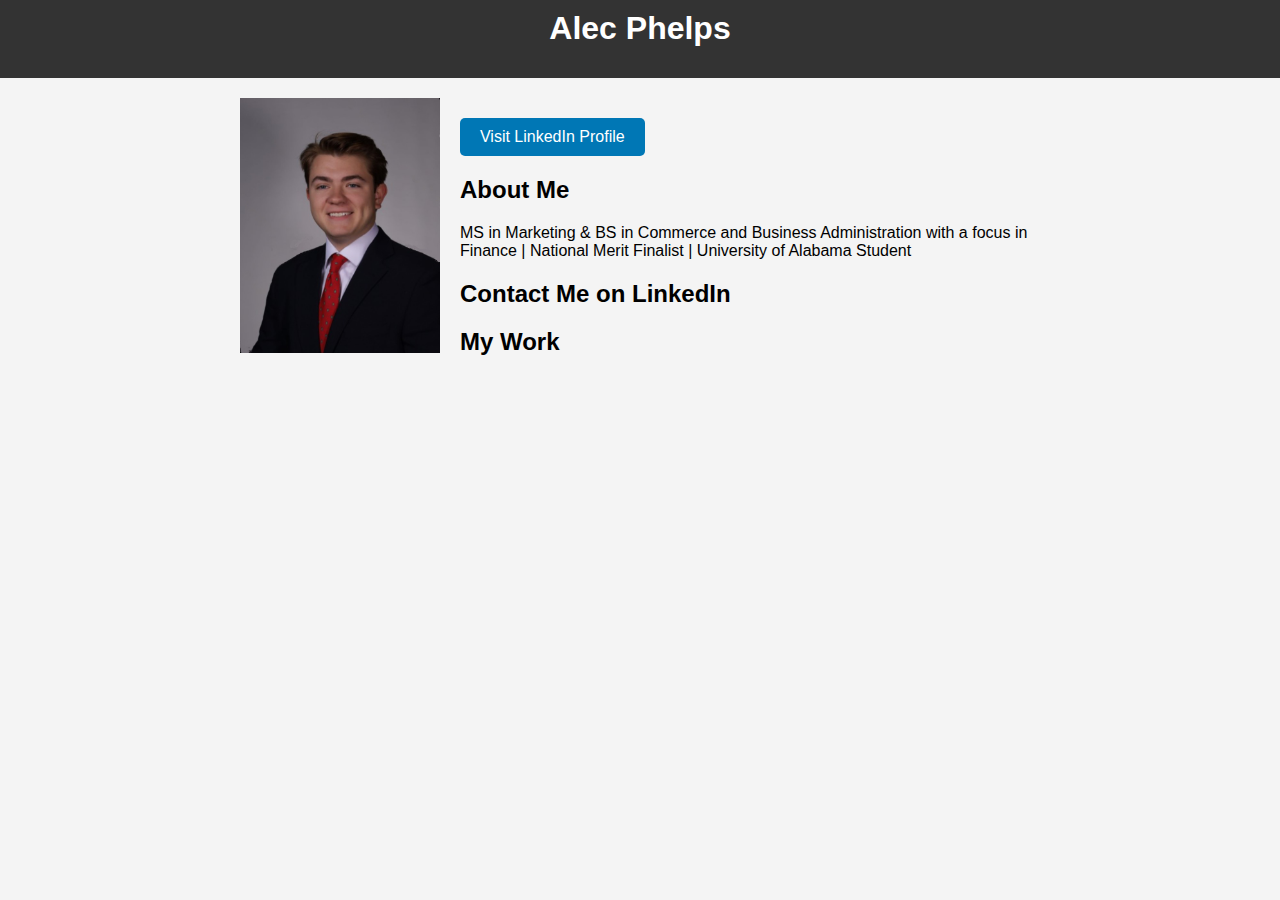
==== index.html @ 9a6f3a6c "Update index.html" ====
<!DOCTYPE html>
<html lang="en">
<head>
<!-- Google tag (gtag.js) -->
<script async src="https://www.googletagmanager.com/gtag/js?id=G-DLCM5WWJ0X"></script>
<script>
  window.dataLayer = window.dataLayer || [];
  function gtag(){dataLayer.push(arguments);}
  gtag('js', new Date());

  gtag('config', 'G-DLCM5WWJ0X');
</script>
		 <meta charset="UTF-8">
    <meta name="viewport" content="width=device-width, initial-scale=1.0">
    <title>Alec Phelps</title>
    <style>
        body {
            font-family: Arial, sans-serif;
            margin: 0;
            padding: 0;
            background-color: #f4f4f4;
        }
        header {
            background-color: #333;
            color: #fff;
            padding: 10px 0;
            text-align: center;
        }
        .container {
            max-width: 800px;
            margin: 20px auto;
            padding: 0 20px;
        }
        h1 {
            margin-top: 0;
        }
        img {
            max-width: 200px;
            height: auto;
            float: left;
            margin-right: 20px;
        }
        .linkedin-btn {
            display: inline-block;
            background-color: #0077b5;
            color: #fff;
            padding: 10px 20px;
            text-decoration: none;
            border-radius: 5px;
            margin-top: 20px;
        }
    </style>
</head>
<body>
    <header>
        <h1>Alec Phelps</h1>
    </header>
    <div class="container">
        <!-- Image positioned on the left side -->
        <img src="placeholder.jpg" alt="Photo of Alec Phelps">
        
        <!-- LinkedIn button to the right of the image -->
        <a href="https://www.linkedin.com/in/alectphelps" class="linkedin-btn">Visit LinkedIn Profile</a>

        <!-- Information positioned below the image -->
        <h2>About Me</h2>
        <p>MS in Marketing & BS in Commerce and Business Administration with a focus in Finance | National Merit Finalist | University of Alabama Student</p>
        
     
        <h2>Contact Me on LinkedIn</h2>
      
        
        <h2>My Work</h2>
        <!-- Placeholder for Image -->
        <!-- <img src="placeholder.jpg" alt="Our Work"> -->
    </div>
</body>
</html>
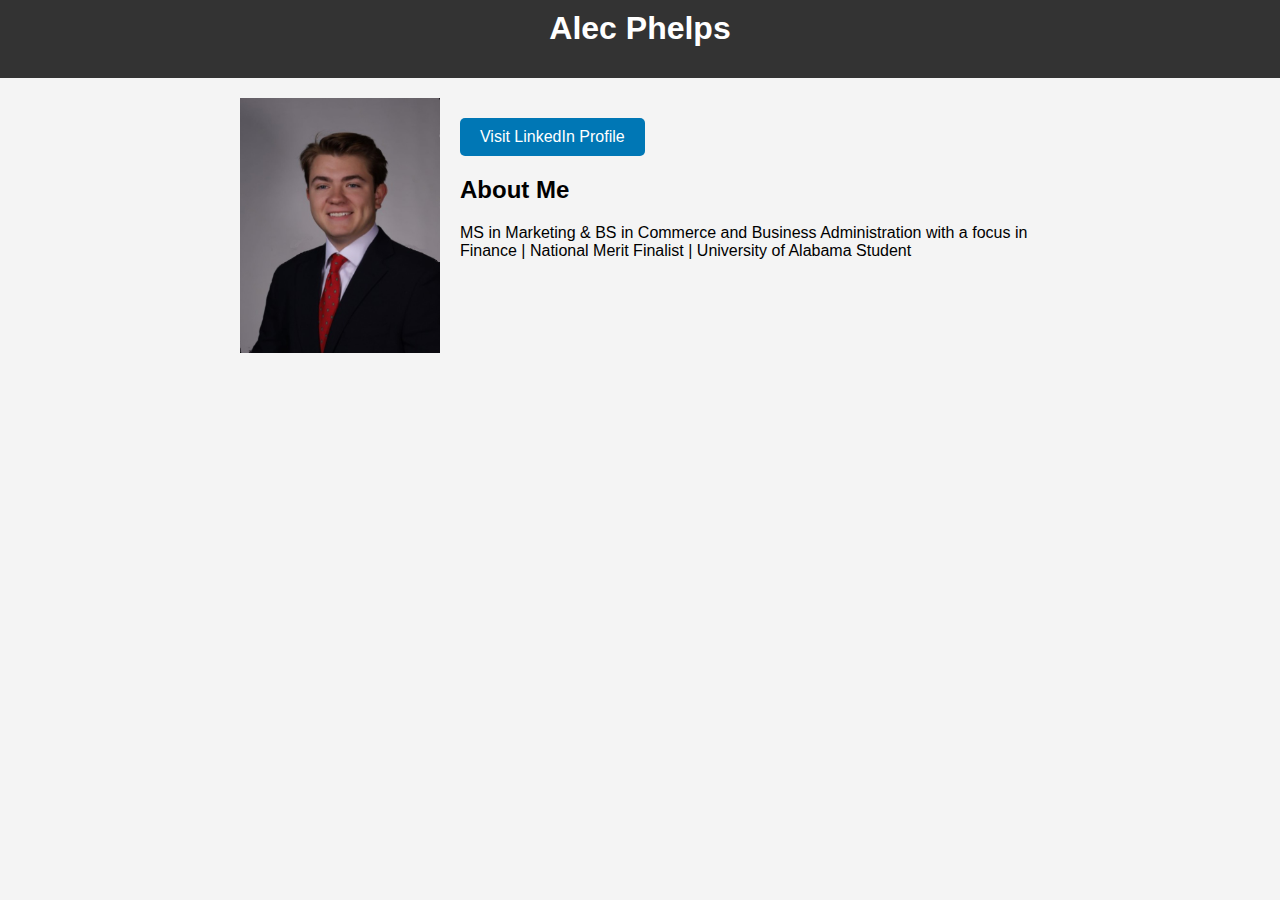
==== commit 02a7b986: "Update index.html" ====
--- a/index.html
+++ b/index.html
@@ -1,18 +1,20 @@
 <!DOCTYPE html>
 <html lang="en">
 <head>
-<!-- Google tag (gtag.js) -->
-<script async src="https://www.googletagmanager.com/gtag/js?id=G-DLCM5WWJ0X"></script>
-<script>
-  window.dataLayer = window.dataLayer || [];
-  function gtag(){dataLayer.push(arguments);}
-  gtag('js', new Date());
-
-  gtag('config', 'G-DLCM5WWJ0X');
-</script>
-		 <meta charset="UTF-8">
+    <!-- Google tag (gtag.js) -->
+    <script async src="https://www.googletagmanager.com/gtag/js?id=G-DLCM5WWJ0X"></script>
+    <script>
+      window.dataLayer = window.dataLayer || [];
+      function gtag(){dataLayer.push(arguments);}
+      gtag('js', new Date());
+    
+      gtag('config', 'G-DLCM5WWJ0X');
+    </script>
+    <meta charset="UTF-8">
     <meta name="viewport" content="width=device-width, initial-scale=1.0">
     <title>Alec Phelps</title>
+    <meta name="description" content="Alec Phelps Owensboro Kentucky, College Bowl, Banking, Finance, Marketing. MS in Marketing & BS in Commerce and Business Administration with a focus in Finance. National Merit Finalist. University of Alabama Student.">
+    <meta name="keywords" content="Alec, Phelps, Alec T Phelps, Alec Thomas Phelps, Alec Phelps Finance, Alec Phelps Marketing, Alec Phelps Banking, Alec Phelps College Bowl">
     <style>
         body {
             font-family: Arial, sans-serif;
@@ -67,12 +69,6 @@
         <p>MS in Marketing & BS in Commerce and Business Administration with a focus in Finance | National Merit Finalist | University of Alabama Student</p>
         
      
-        <h2>Contact Me on LinkedIn</h2>
-      
-        
-        <h2>My Work</h2>
-        <!-- Placeholder for Image -->
-        <!-- <img src="placeholder.jpg" alt="Our Work"> -->
     </div>
 </body>
 </html>
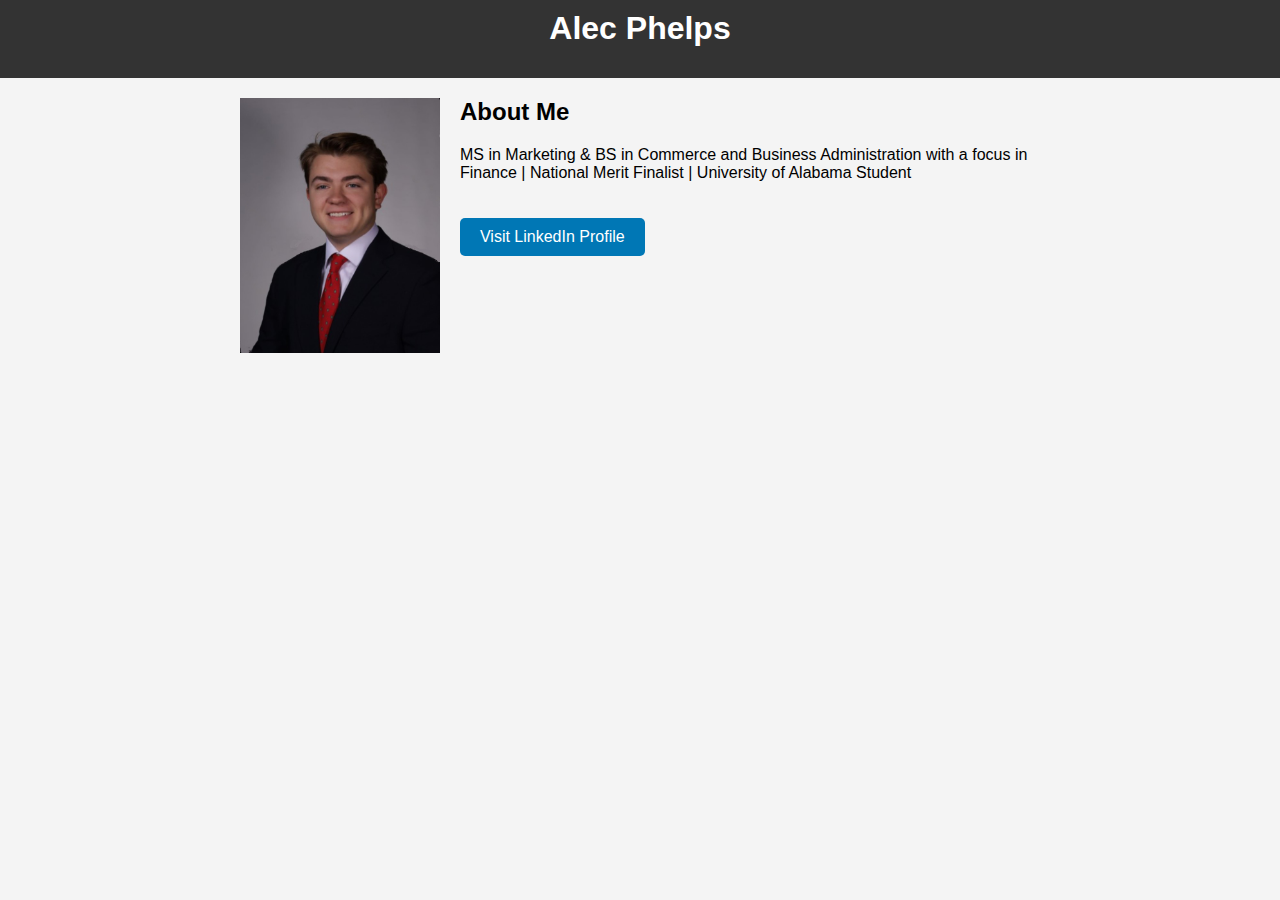
==== commit 3ba8f874: "Update index.html" ====
--- a/index.html
+++ b/index.html
@@ -15,6 +15,8 @@
     <title>Alec Phelps</title>
     <meta name="description" content="Alec Phelps Owensboro Kentucky, College Bowl, Banking, Finance, Marketing. MS in Marketing & BS in Commerce and Business Administration with a focus in Finance. National Merit Finalist. University of Alabama Student.">
     <meta name="keywords" content="Alec, Phelps, Alec T Phelps, Alec Thomas Phelps, Alec Phelps Finance, Alec Phelps Marketing, Alec Phelps Banking, Alec Phelps College Bowl">
+    <!-- Thumbnail for Google Search -->
+    <meta property="og:image" content="thumbnail.jpg">
     <style>
         body {
             font-family: Arial, sans-serif;
@@ -61,13 +63,12 @@
         <!-- Image positioned on the left side -->
         <img src="placeholder.jpg" alt="Photo of Alec Phelps">
         
-        <!-- LinkedIn button to the right of the image -->
-        <a href="https://www.linkedin.com/in/alectphelps" class="linkedin-btn">Visit LinkedIn Profile</a>
-
         <!-- Information positioned below the image -->
         <h2>About Me</h2>
         <p>MS in Marketing & BS in Commerce and Business Administration with a focus in Finance | National Merit Finalist | University of Alabama Student</p>
-        
+
+        <!-- LinkedIn button below the "About Me" section -->
+        <a href="https://www.linkedin.com/in/alectphelps" class="linkedin-btn">Visit LinkedIn Profile</a>
      
     </div>
 </body>
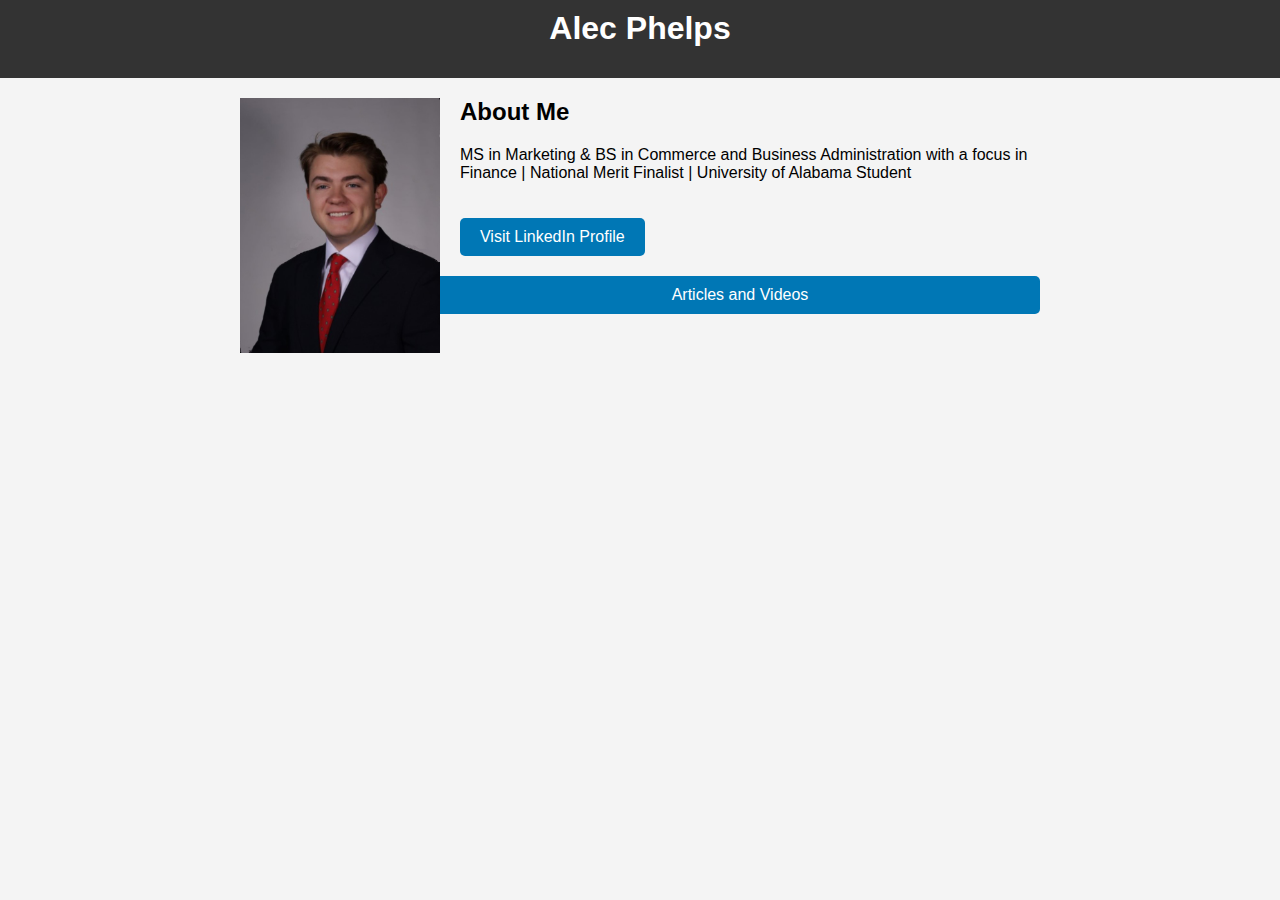
==== commit c3659e2b: "Update index.html" ====
--- a/index.html
+++ b/index.html
@@ -53,6 +53,16 @@
             border-radius: 5px;
             margin-top: 20px;
         }
+        .newpage-btn {
+            display: block;
+            background-color: #0077b5;
+            color: #fff;
+            padding: 10px 20px;
+            text-decoration: none;
+            border-radius: 5px;
+            margin-top: 20px;
+            text-align: center;
+        }
     </style>
 </head>
 <body>
@@ -69,7 +79,9 @@
 
         <!-- LinkedIn button below the "About Me" section -->
         <a href="https://www.linkedin.com/in/alectphelps" class="linkedin-btn">Visit LinkedIn Profile</a>
-     
+        
+        <!-- Button linking to the new webpage -->
+        <a href="articles_and_videos.html" class="newpage-btn">Articles and Videos</a>
     </div>
 </body>
 </html>
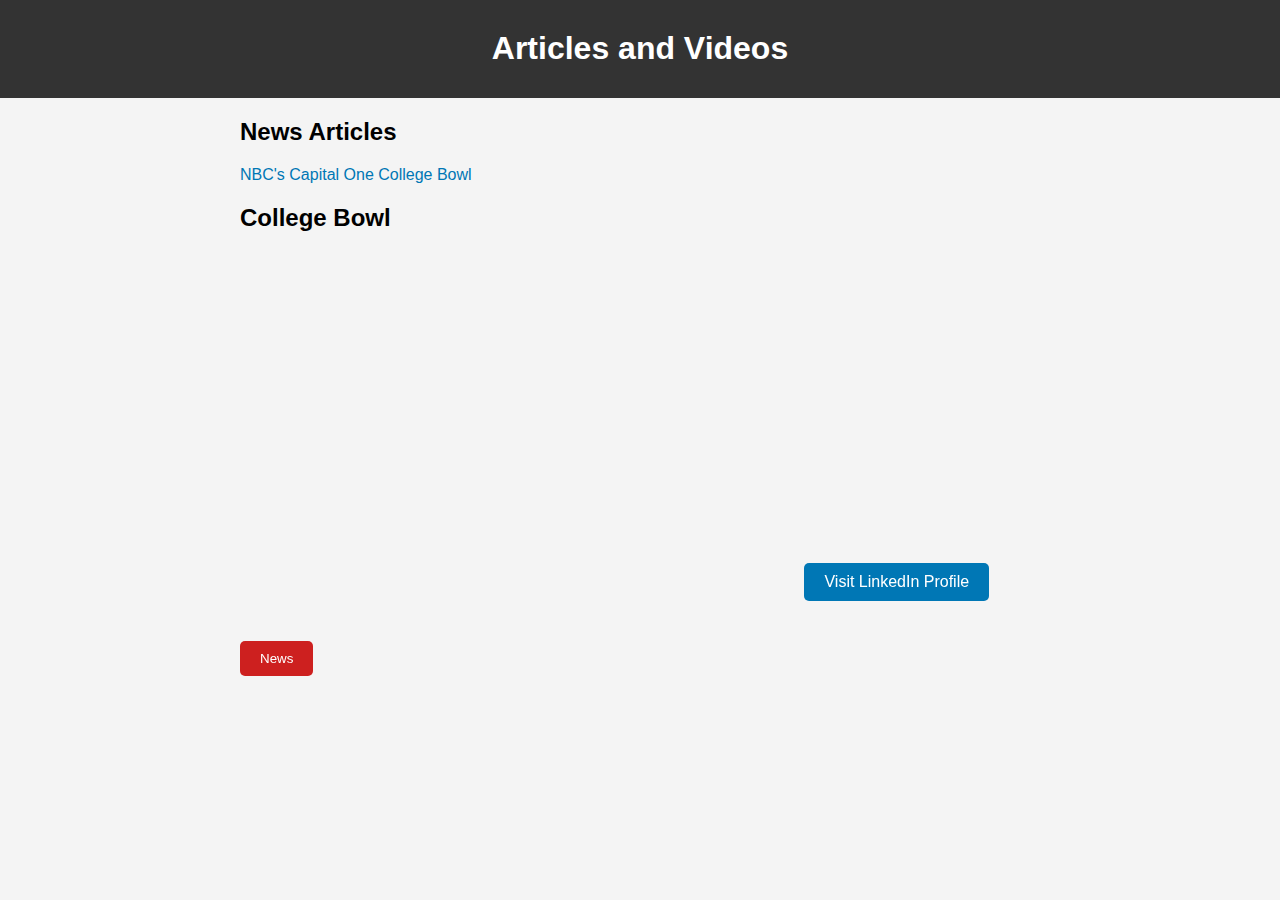
==== commit d353f922: "Update index.html" ====
--- a/index.html
+++ b/index.html
@@ -1,7 +1,7 @@
 <!DOCTYPE html>
 <html lang="en">
 <head>
-    <!-- Google tag (gtag.js) -->
+    <!-- Google Analytics -->
     <script async src="https://www.googletagmanager.com/gtag/js?id=G-DLCM5WWJ0X"></script>
     <script>
       window.dataLayer = window.dataLayer || [];
@@ -10,13 +10,10 @@
     
       gtag('config', 'G-DLCM5WWJ0X');
     </script>
+    
     <meta charset="UTF-8">
     <meta name="viewport" content="width=device-width, initial-scale=1.0">
-    <title>Alec Phelps</title>
-    <meta name="description" content="Alec Phelps Owensboro Kentucky, College Bowl, Banking, Finance, Marketing. MS in Marketing & BS in Commerce and Business Administration with a focus in Finance. National Merit Finalist. University of Alabama Student.">
-    <meta name="keywords" content="Alec, Phelps, Alec T Phelps, Alec Thomas Phelps, Alec Phelps Finance, Alec Phelps Marketing, Alec Phelps Banking, Alec Phelps College Bowl">
-    <!-- Thumbnail for Google Search -->
-    <meta property="og:image" content="thumbnail.jpg">
+    <title>Articles and Videos</title>
     <style>
         body {
             font-family: Arial, sans-serif;
@@ -35,53 +32,61 @@
             margin: 20px auto;
             padding: 0 20px;
         }
-        h1 {
-            margin-top: 0;
-        }
-        img {
-            max-width: 200px;
-            height: auto;
-            float: left;
-            margin-right: 20px;
-        }
-        .linkedin-btn {
-            display: inline-block;
-            background-color: #0077b5;
-            color: #fff;
-            padding: 10px 20px;
-            text-decoration: none;
-            border-radius: 5px;
+        h1, h2 {
             margin-top: 20px;
         }
-        .newpage-btn {
-            display: block;
-            background-color: #0077b5;
+        ul {
+            list-style-type: none;
+            padding: 0;
+        }
+        ul li {
+            margin-bottom: 10px;
+        }
+        a {
+            color: #0077b5;
+            text-decoration: none;
+        }
+        a:hover {
+            text-decoration: underline;
+        }
+        iframe {
+            margin-bottom: 20px;
+        }
+        .linkedin-btn, .news-btn {
+            display: inline-block;
+            padding: 10px 20px;
+            background-color: #0077b5; /* LinkedIn button color */
             color: #fff;
-            padding: 10px 20px;
-            text-decoration: none;
+            border: none;
             border-radius: 5px;
+            cursor: pointer;
             margin-top: 20px;
-            text-align: center;
+            margin-bottom: 20px;
+        }
+        .news-btn {
+            background-color: #CD201F; /* News button color */
         }
     </style>
 </head>
 <body>
     <header>
-        <h1>Alec Phelps</h1>
+        <h1>Articles and Videos</h1>
     </header>
     <div class="container">
-        <!-- Image positioned on the left side -->
-        <img src="placeholder.jpg" alt="Photo of Alec Phelps">
+        <h2>News Articles</h2>
+        <ul>
+            <li><a href="https://www.14news.com/2021/06/22/daviess-co-high-school-graduate-featured-reboot-nbc-show/">NBC's Capital One College Bowl</a></li>
+        </ul>
         
-        <!-- Information positioned below the image -->
-        <h2>About Me</h2>
-        <p>MS in Marketing & BS in Commerce and Business Administration with a focus in Finance | National Merit Finalist | University of Alabama Student</p>
-
-        <!-- LinkedIn button below the "About Me" section -->
+        <h2>College Bowl</h2>
+        <!-- Embedding YouTube videos -->
+        <iframe width="560" height="315" src="https://www.youtube.com/embed/11fn7lJEkmI" frameborder="0" allowfullscreen></iframe>
+    
+        <!-- LinkedIn button -->
         <a href="https://www.linkedin.com/in/alectphelps" class="linkedin-btn">Visit LinkedIn Profile</a>
         
-        <!-- Button linking to the new webpage -->
-        <a href="articles_and_videos.html" class="newpage-btn">Articles and Videos</a>
+        <!-- News button -->
+        <button class="news-btn" onclick="window.location.href = 'https://alecphelps.com/news';">News</button>
     </div>
 </body>
 </html>
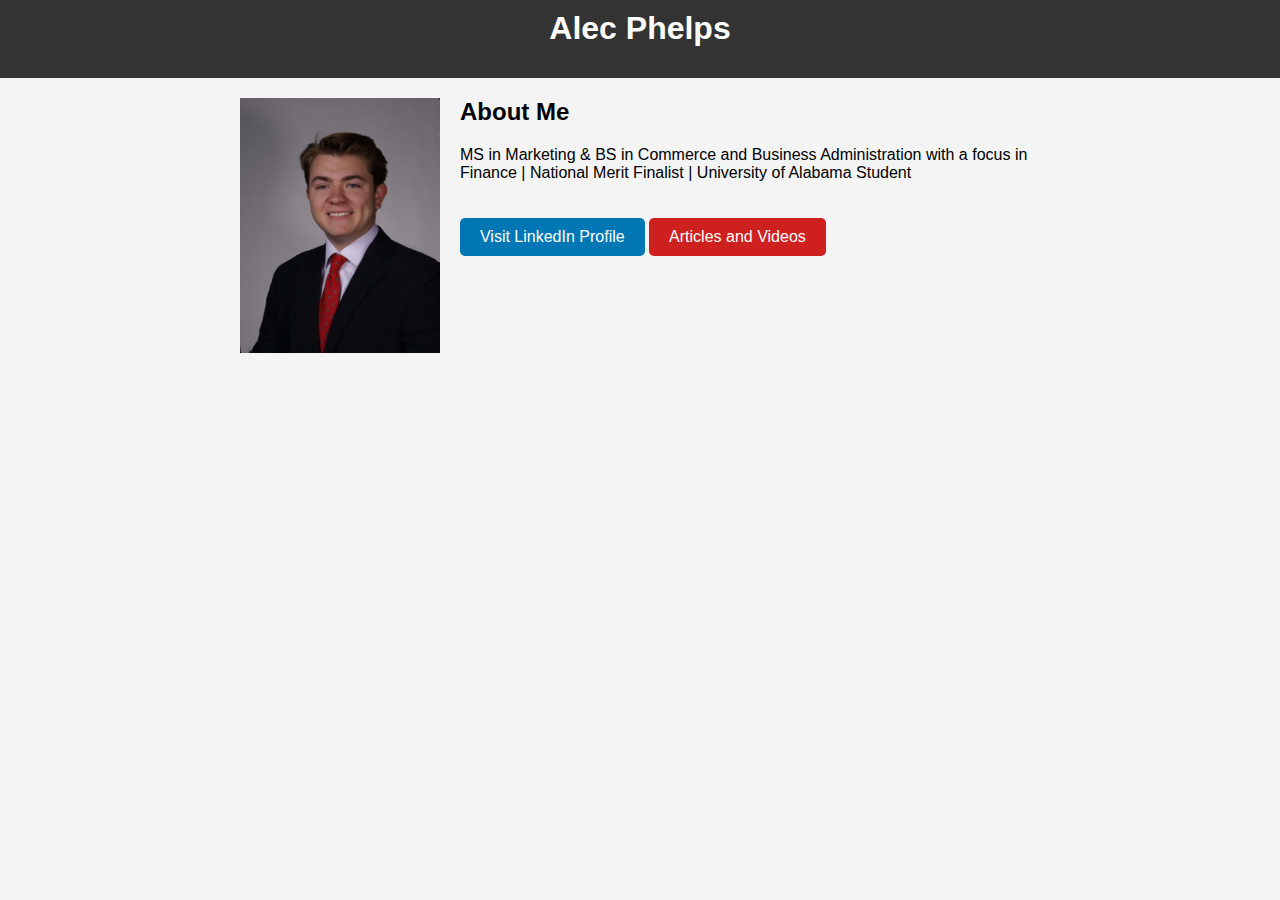
==== commit e9cac26d: "Update index.html" ====
--- a/index.html
+++ b/index.html
@@ -1,7 +1,7 @@
 <!DOCTYPE html>
 <html lang="en">
 <head>
-    <!-- Google Analytics -->
+    <!-- Google tag (gtag.js) -->
     <script async src="https://www.googletagmanager.com/gtag/js?id=G-DLCM5WWJ0X"></script>
     <script>
       window.dataLayer = window.dataLayer || [];
@@ -10,10 +10,13 @@
     
       gtag('config', 'G-DLCM5WWJ0X');
     </script>
-    
     <meta charset="UTF-8">
     <meta name="viewport" content="width=device-width, initial-scale=1.0">
-    <title>Articles and Videos</title>
+    <title>Alec Phelps</title>
+    <meta name="description" content="Alec Phelps Owensboro Kentucky, College Bowl, Banking, Finance, Marketing. MS in Marketing & BS in Commerce and Business Administration with a focus in Finance. National Merit Finalist. University of Alabama Student.">
+    <meta name="keywords" content="Alec, Phelps, Alec T Phelps, Alec Thomas Phelps, Alec Phelps Finance, Alec Phelps Marketing, Alec Phelps Banking, Alec Phelps College Bowl">
+    <!-- Thumbnail for Google Search -->
+    <meta property="og:image" content="thumbnail.jpg">
     <style>
         body {
             font-family: Arial, sans-serif;
@@ -32,61 +35,47 @@
             margin: 20px auto;
             padding: 0 20px;
         }
-        h1, h2 {
-            margin-top: 20px;
+        h1 {
+            margin-top: 0;
         }
-        ul {
-            list-style-type: none;
-            padding: 0;
+        img {
+            max-width: 200px;
+            height: auto;
+            float: left;
+            margin-right: 20px;
         }
-        ul li {
-            margin-bottom: 10px;
-        }
-        a {
-            color: #0077b5;
-            text-decoration: none;
-        }
-        a:hover {
-            text-decoration: underline;
-        }
-        iframe {
-            margin-bottom: 20px;
-        }
-        .linkedin-btn, .news-btn {
+        .linkedin-btn, .newpage-btn {
             display: inline-block;
             padding: 10px 20px;
-            background-color: #0077b5; /* LinkedIn button color */
+            background-color: #0077b5;
             color: #fff;
-            border: none;
+            text-decoration: none;
             border-radius: 5px;
-            cursor: pointer;
             margin-top: 20px;
             margin-bottom: 20px;
         }
-        .news-btn {
-            background-color: #CD201F; /* News button color */
+        .newpage-btn {
+            background-color: #CD201F;
         }
     </style>
 </head>
 <body>
     <header>
-        <h1>Articles and Videos</h1>
+        <h1>Alec Phelps</h1>
     </header>
     <div class="container">
-        <h2>News Articles</h2>
-        <ul>
-            <li><a href="https://www.14news.com/2021/06/22/daviess-co-high-school-graduate-featured-reboot-nbc-show/">NBC's Capital One College Bowl</a></li>
-        </ul>
+        <!-- Image positioned on the left side -->
+        <img src="placeholder.jpg" alt="Photo of Alec Phelps">
         
-        <h2>College Bowl</h2>
-        <!-- Embedding YouTube videos -->
-        <iframe width="560" height="315" src="https://www.youtube.com/embed/11fn7lJEkmI" frameborder="0" allowfullscreen></iframe>
-    
-        <!-- LinkedIn button -->
+        <!-- Information positioned below the image -->
+        <h2>About Me</h2>
+        <p>MS in Marketing & BS in Commerce and Business Administration with a focus in Finance | National Merit Finalist | University of Alabama Student</p>
+
+        <!-- LinkedIn button below the "About Me" section -->
         <a href="https://www.linkedin.com/in/alectphelps" class="linkedin-btn">Visit LinkedIn Profile</a>
         
-        <!-- News button -->
-        <button class="news-btn" onclick="window.location.href = 'https://alecphelps.com/news';">News</button>
+        <!-- Button linking to the new webpage -->
+        <a href="news.html" class="newpage-btn">Articles and Videos</a>
     </div>
 </body>
 </html>
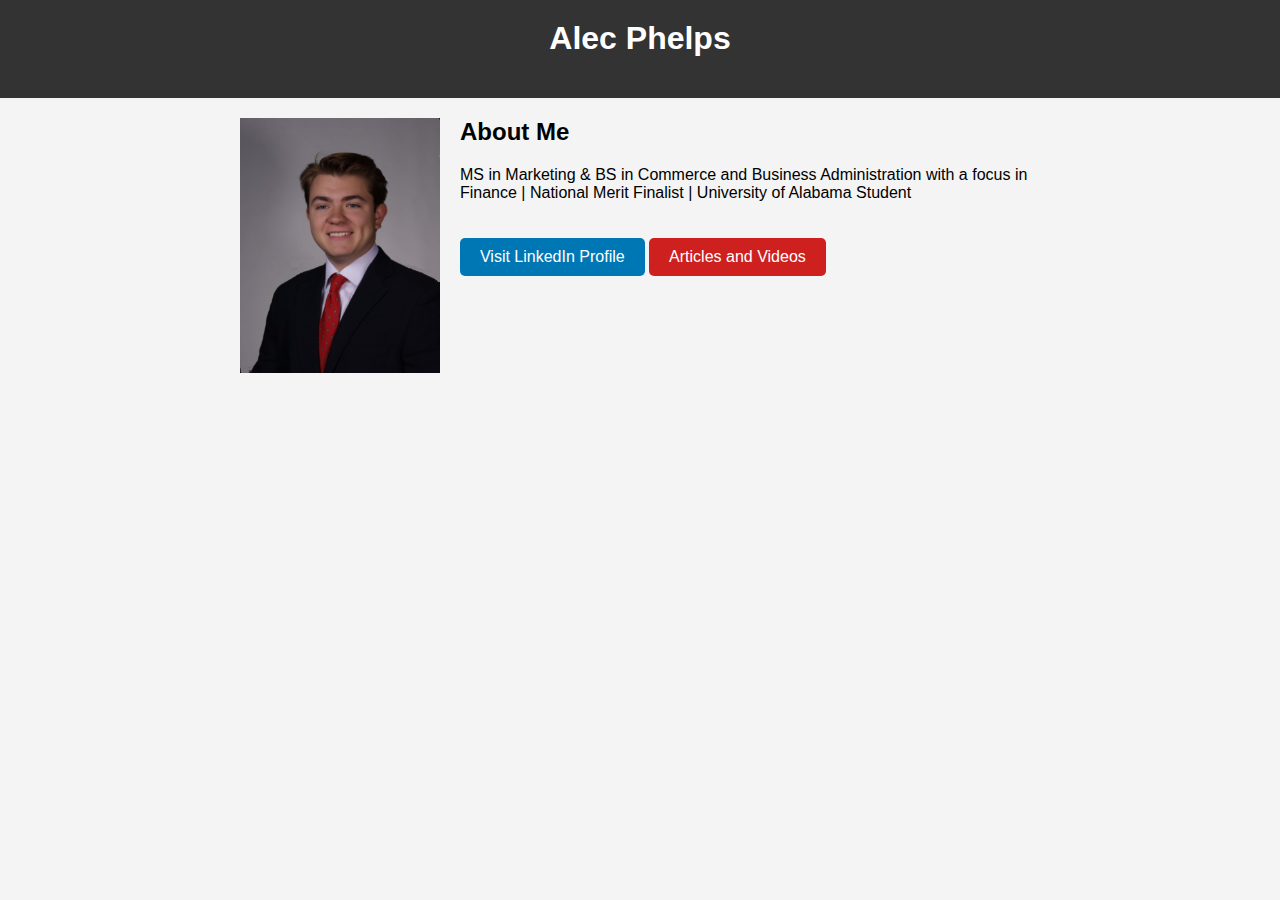
==== commit 0ca64b88: "Update index.html" ====
--- a/index.html
+++ b/index.html
@@ -27,7 +27,7 @@
         header {
             background-color: #333;
             color: #fff;
-            padding: 10px 0;
+            padding: 20px 0; /* Adjusted padding to center vertically */
             text-align: center;
         }
         .container {
